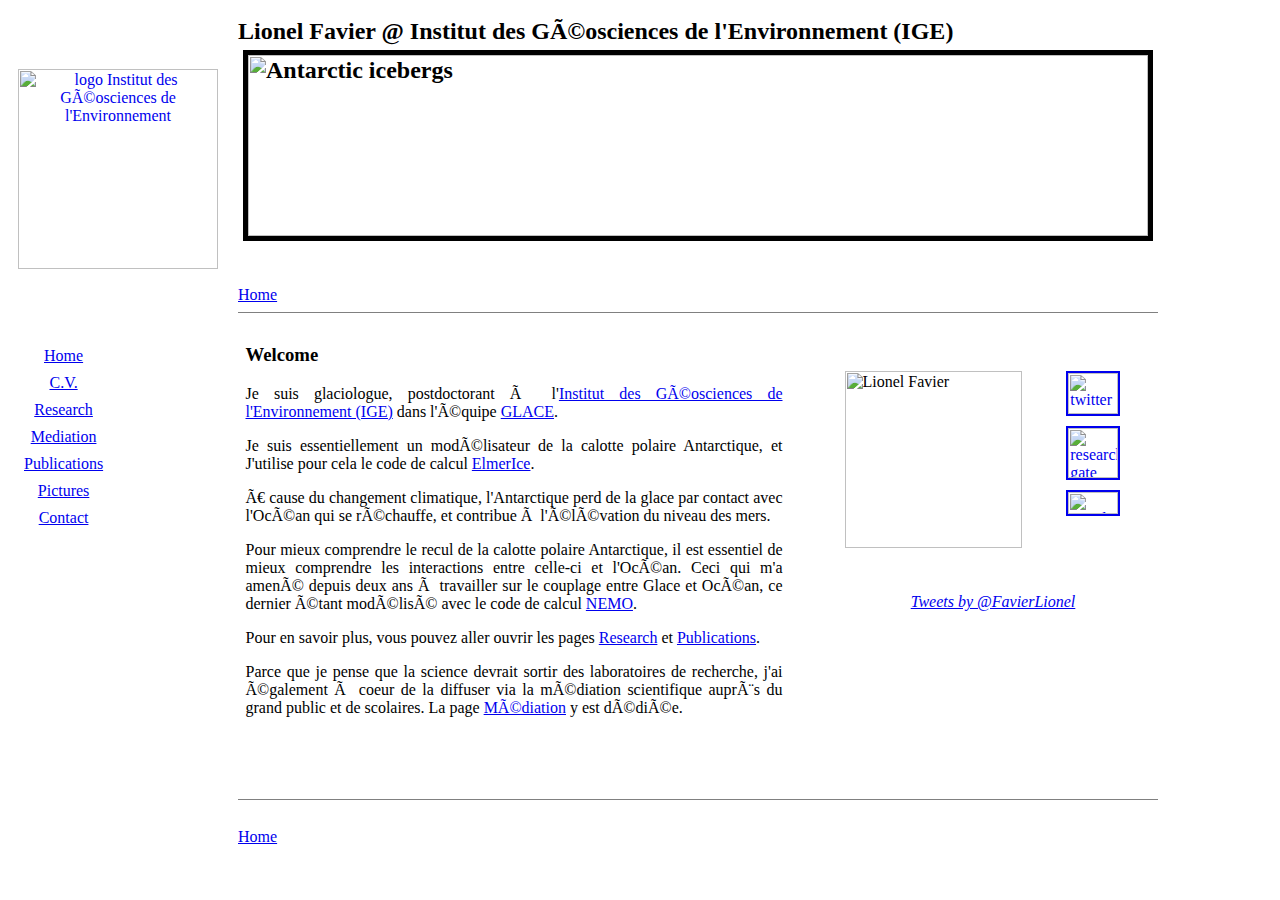
==== index.html @ 23d0ff6a "Create index.html" ====
<!DOCTYPE HTML PUBLIC "-//W3C//DTD HTML 4.01 Transitional//EN">
<html><head>


  
  <meta http-equiv="Content-Type" content="text/html; charset=ISO-8859-1">

  
  <meta name="generator" content="Bluefish 2.2.9" ><title>Lionel Favier @ Institut des Géosciences de l'Environnement (IGE)</title>
  

  
  
  <link href="docs/cha.css" rel="stylesheet" type="text/css"></head><body>
<table bordercolordark="#FFFFFF" bordercolorlight="#FFFFFF" border="0" cellpadding="10" cellspacing="0">

  <tbody>
    <tr>
      <td rowspan="2" align="center"><a href="http://www.ige-grenoble.fr/"><img style="border: 0px solid ; width: 200px;" alt="logo Institut des Géosciences de l'Environnement" src="docs/images/logoige-web.png" align="left" hspace="0"></a></td>
      <td valign="bottom" width="900">
      <h2>Lionel Favier @ Institut des Géosciences de l'Environnement (IGE)<img style="border: 5px solid ; width: 900px; height: 181px;" alt="Antarctic icebergs" src="docs/photographie/Image01Crop.jpg" hspace="5" vspace="5"></h2>
      </td>
    </tr>
    <tr>
      <td valign="bottom" width="900"><a href="index.html">Home</a>
      <hr noshade="noshade" size="1"> </td>
    </tr>
    <tr>
      <td valign="top">
      <div align="left">
      <table border="0" cellpadding="3" cellspacing="3">
        <tbody>
          <tr>
            <td align="center"><a href="index.html">Home</a></td>
          </tr>
          <tr>
            <td align="center"><a href="cv.html">C.V.</a></td>
          </tr>
          <tr>
            <td align="center"><a href="research.html">Research</a></td>
          </tr>
            
            <tr>
                <td align="center"><a href="mediation.html">Mediation</a></td>
            </tr>
            
          <tr>
            <td align="center"><a href="publications.html">Publications</a></td>
          </tr>
          <tr>
            <td align="center"><a href="pictures.html">Pictures</a></td>
          </tr>
          <tr>
            <td align="center"><a href="contact.html">Contact</a></td>
          </tr>
        </tbody>
      </table>
      </div>
      </td>
      
      <td>
      <div align="center">
      <center>
      <table style="width: 911px; height: 450px;" border="0">
        <tbody>
          <tr>
            <td valign="top";style="width: 413px;">
            <h3>Welcome<br>
            </h3>
            <p align="justify">Je suis glaciologue, postdoctorant à l'<a href="http://www.ige-grenoble.fr/">Institut des Géosciences de l'Environnement (IGE)</a> dans l'équipe <a href="http://www.ige-grenoble.fr/-glace-">GLACE</a>.</p>
            <p align="justify">Je suis essentiellement un modélisateur de la calotte polaire Antarctique, et J'utilise pour cela le code de calcul <a href="http://elmerice.elmerfem.org/">ElmerIce</a>.</p>
            <p align="justify">À cause du changement climatique, l'Antarctique perd de la glace par contact avec l'Océan qui se réchauffe, et contribue à l'élévation du niveau des mers.</p>
            <p align="justify">Pour mieux comprendre le recul de la calotte polaire Antarctique, il est essentiel de mieux comprendre les interactions entre celle-ci et l'Océan. Ceci qui m'a amené depuis deux ans à travailler sur le couplage entre Glace et Océan, ce dernier étant modélisé avec le code de calcul <a href="https://www.nemo-ocean.eu/">NEMO</a>.</p>
            <p align="justify">Pour en savoir plus, vous pouvez aller ouvrir les pages <a href="research.html">Research</a> et <a href="publications.html">Publications</a>.</p>
            
            <p align="justify">Parce que je pense que la science devrait sortir des laboratoires de recherche, j'ai également à coeur de la diffuser via la médiation scientifique auprès du grand public et de scolaires. La page <a href="mediation.html">Médiation</a> y est dédiée.</p>
            </td>
            <td style="vertical-align: top; width: 45px;"><br>
            </td>
            <td style="width: 315px; vertical-align: top;"><br>
            <table style="text-align: left; width: 304px; height: 189px;" border="0" cellpadding="2" cellspacing="2">
              <tbody>
                <tr>
                  <td style="vertical-align: top;"><img style="width: 177px; height: 177px;" alt="Lionel Favier" src="DSC00654.jpg" hspace="5" vspace="5"></td>
                  <td style="vertical-align: top;"><a href="https://twitter.com/FavierLionel"><img style="border: 2px solid ; width: 50px; height: 41px;" alt="twitter" src="docs/images/twitter.jpg" hspace="5" vspace="5"></a><br>
                  <a href="https://www.researchgate.net/profile/Lionel_Favier?ev=hdr_xprf&amp;_sg=MbMKKARkWw9nAPpEutzGyC2otchB2mxmI1wN6SYtQMyPxriQCU1B1tR9R-cZOvkd"><img style="border: 2px solid ; width: 50px; height: 50px;" alt="research gate" src="docs/images/researchGate.jpg" hspace="5" vspace="5"></a><br>
                  <a href="https://scholar.google.com/citations?user=I5Vop1gAAAAJ&amp;hl=en"><img style="border: 2px solid ; width: 50px; height: 22px;" alt="google scholar" src="docs/images/google-scholar.jpg" hspace="5" vspace="5"></a><br>
                  </td>
                </tr>
              </tbody>
            </table>
            <br>
            <br>
            <div style="text-align: center; font-style: italic; color: rgb(255, 153, 0);"><a class="twitter-timeline" width="750" height="300" href="https://twitter.com/FavierLionel" data-widget-id="693011616158388224">Tweets by @FavierLionel</a>
            <script>!function(d,s,id){var js,fjs=d.getElementsByTagName(s)[0],p=/^http:/.test(d.location)?'http':'https';if(!d.getElementById(id)){js=d.createElement(s);js.id=id;js.src=p+"://platform.twitter.com/widgets.js";fjs.parentNode.insertBefore(js,fjs);}}(document,"script","twitter-wjs");</script></div>
            </td>
          </tr>
        </tbody>
      </table>
      </center>
      </div>
      <hr noshade="noshade" size="1"> </td>
    </tr>
    <tr>
      <td>&nbsp;</td>
      <td><a href="index.html">Home</a> </td>
    </tr>
  </tbody>
</table>

<!-- Start of StatCounter Code for Default Guide -->
<script type="text/javascript">
var sc_project=10999903; 
var sc_invisible=0; 
var sc_security="b4c3bccf"; 
var scJsHost = (("https:" == document.location.protocol) ?
"https://secure." : "http://www.");
document.write("<sc"+"ript type='text/javascript' src='" +
scJsHost+
"statcounter.com/counter/counter.js'></"+"script>");
</script>
<noscript><div class="statcounter"><a title="shopify visitor
statistics" href="http://statcounter.com/shopify/" target="_blank"><img class="statcounter" src="//c.statcounter.com/10999903/0/b4c3bccf/0/" alt="shopify visitor statistics"></a></div></noscript>
<!-- End of StatCounter Code for Default Guide -->
</body></html>
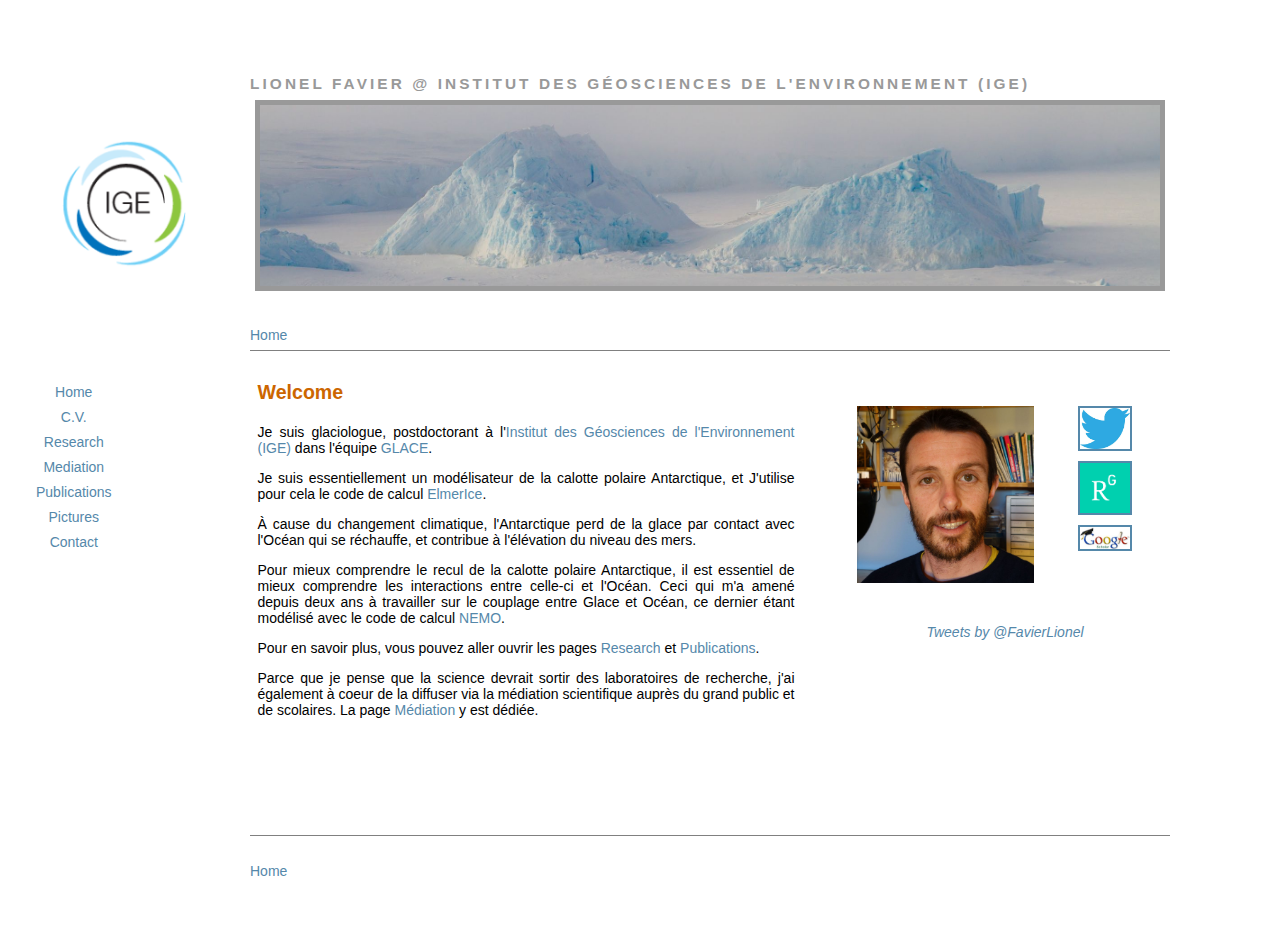
==== commit 1341fae0: "Initialisation" ====
--- a/index.html
+++ b/index.html
@@ -6,7 +6,7 @@
   <meta http-equiv="Content-Type" content="text/html; charset=ISO-8859-1">
 
   
-  <meta name="generator" content="Bluefish 2.2.9" ><title>Lionel Favier @ Institut des Géosciences de l'Environnement (IGE)</title>
+  <meta name="generator" content="Bluefish 2.2.9" ><title>Lionel Favier @ Institut des G�osciences de l'Environnement (IGE)</title>
   
 
   
@@ -16,9 +16,9 @@
 
   <tbody>
     <tr>
-      <td rowspan="2" align="center"><a href="http://www.ige-grenoble.fr/"><img style="border: 0px solid ; width: 200px;" alt="logo Institut des Géosciences de l'Environnement" src="docs/images/logoige-web.png" align="left" hspace="0"></a></td>
+      <td rowspan="2" align="center"><a href="http://www.ige-grenoble.fr/"><img style="border: 0px solid ; width: 200px;" alt="logo Institut des G�osciences de l'Environnement" src="docs/images/logoige-web.png" align="left" hspace="0"></a></td>
       <td valign="bottom" width="900">
-      <h2>Lionel Favier @ Institut des Géosciences de l'Environnement (IGE)<img style="border: 5px solid ; width: 900px; height: 181px;" alt="Antarctic icebergs" src="docs/photographie/Image01Crop.jpg" hspace="5" vspace="5"></h2>
+      <h2>Lionel Favier @ Institut des G�osciences de l'Environnement (IGE)<img style="border: 5px solid ; width: 900px; height: 181px;" alt="Antarctic icebergs" src="docs/photographie/Image01Crop.jpg" hspace="5" vspace="5"></h2>
       </td>
     </tr>
     <tr>
@@ -67,13 +67,13 @@
             <td valign="top";style="width: 413px;">
             <h3>Welcome<br>
             </h3>
-            <p align="justify">Je suis glaciologue, postdoctorant à l'<a href="http://www.ige-grenoble.fr/">Institut des Géosciences de l'Environnement (IGE)</a> dans l'équipe <a href="http://www.ige-grenoble.fr/-glace-">GLACE</a>.</p>
-            <p align="justify">Je suis essentiellement un modélisateur de la calotte polaire Antarctique, et J'utilise pour cela le code de calcul <a href="http://elmerice.elmerfem.org/">ElmerIce</a>.</p>
-            <p align="justify">À cause du changement climatique, l'Antarctique perd de la glace par contact avec l'Océan qui se réchauffe, et contribue à l'élévation du niveau des mers.</p>
-            <p align="justify">Pour mieux comprendre le recul de la calotte polaire Antarctique, il est essentiel de mieux comprendre les interactions entre celle-ci et l'Océan. Ceci qui m'a amené depuis deux ans à travailler sur le couplage entre Glace et Océan, ce dernier étant modélisé avec le code de calcul <a href="https://www.nemo-ocean.eu/">NEMO</a>.</p>
+            <p align="justify">Je suis glaciologue, postdoctorant � l'<a href="http://www.ige-grenoble.fr/">Institut des G�osciences de l'Environnement (IGE)</a> dans l'�quipe <a href="http://www.ige-grenoble.fr/-glace-">GLACE</a>.</p>
+            <p align="justify">Je suis essentiellement un mod�lisateur de la calotte polaire Antarctique, et J'utilise pour cela le code de calcul <a href="http://elmerice.elmerfem.org/">ElmerIce</a>.</p>
+            <p align="justify">� cause du changement climatique, l'Antarctique perd de la glace par contact avec l'Oc�an qui se r�chauffe, et contribue � l'�l�vation du niveau des mers.</p>
+            <p align="justify">Pour mieux comprendre le recul de la calotte polaire Antarctique, il est essentiel de mieux comprendre les interactions entre celle-ci et l'Oc�an. Ceci qui m'a amen� depuis deux ans � travailler sur le couplage entre Glace et Oc�an, ce dernier �tant mod�lis� avec le code de calcul <a href="https://www.nemo-ocean.eu/">NEMO</a>.</p>
             <p align="justify">Pour en savoir plus, vous pouvez aller ouvrir les pages <a href="research.html">Research</a> et <a href="publications.html">Publications</a>.</p>
             
-            <p align="justify">Parce que je pense que la science devrait sortir des laboratoires de recherche, j'ai également à coeur de la diffuser via la médiation scientifique auprès du grand public et de scolaires. La page <a href="mediation.html">Médiation</a> y est dédiée.</p>
+            <p align="justify">Parce que je pense que la science devrait sortir des laboratoires de recherche, j'ai �galement � coeur de la diffuser via la m�diation scientifique aupr�s du grand public et de scolaires. La page <a href="mediation.html">M�diation</a> y est d�di�e.</p>
             </td>
             <td style="vertical-align: top; width: 45px;"><br>
             </td>
@@ -122,4 +122,4 @@
 <noscript><div class="statcounter"><a title="shopify visitor
 statistics" href="http://statcounter.com/shopify/" target="_blank"><img class="statcounter" src="//c.statcounter.com/10999903/0/b4c3bccf/0/" alt="shopify visitor statistics"></a></div></noscript>
 <!-- End of StatCounter Code for Default Guide -->
-</body></html>
+</body></html>--- a/docs/cha.css
+++ b/docs/cha.css
@@ -0,0 +1,104 @@
+/* BODY TEXT */
+
+
+body {
+
+	font-size: 14px;
+	margin : 0;
+ 
+	padding : 40px 20px;
+
+	font:x-small "Trebuchet MS",Trebuchet,Arial,Verdana,Sans-serif;
+	background-color: #ffffff;
+
+	color: #000000;
+	font-style: normal;
+
+	font-weight: normal;
+	text-decoration: none;
+}
+
+
+
+P,TD,LI,ADDRESS {
+	font-size: 14px;
+	font-style: normal;
+}
+
+/* HYPERLINKS */
+
+
+A:link {
+	color:#58a;
+	text-decoration:none;
+}
+A:visited {
+	color:#58a;
+	text-decoration:none;
+}
+A:img {
+
+	border-width:0;
+}
+
+A:hover {
+
+	text-decoration:underline;
+
+	color: #c60;
+
+}
+
+
+/**** HEADER ****/
+
+
+
+
+h2 {
+
+  margin:1.5em 0 .75em;
+  font:bold 110%/1.4em "Trebuchet MS",Trebuchet,Arial,Verdana,Sans-serif;
+  text-transform:uppercase;
+  letter-spacing:.2em;
+  color:#999;
+}
+
+
+
+
+h3 {
+
+  font-size: 140%;
+  color : #c60;
+}
+
+
+
+h4 {
+  margin:1em 0;
+  font:bold 78%/1.6em "Trebuchet MS",Trebuchet,Arial,Verdana,Sans-serif;
+  text-transform:uppercase;
+  letter-spacing:.2em;
+  color:#999;
+}
+
+
+h5 {
+
+  font-size: 100%;
+  color:#999;
+}
+
+
+h6 {
+
+  font-size: 80%;
+  color:#999;
+  font-weight: normal;
+}
+
+
+
+
+
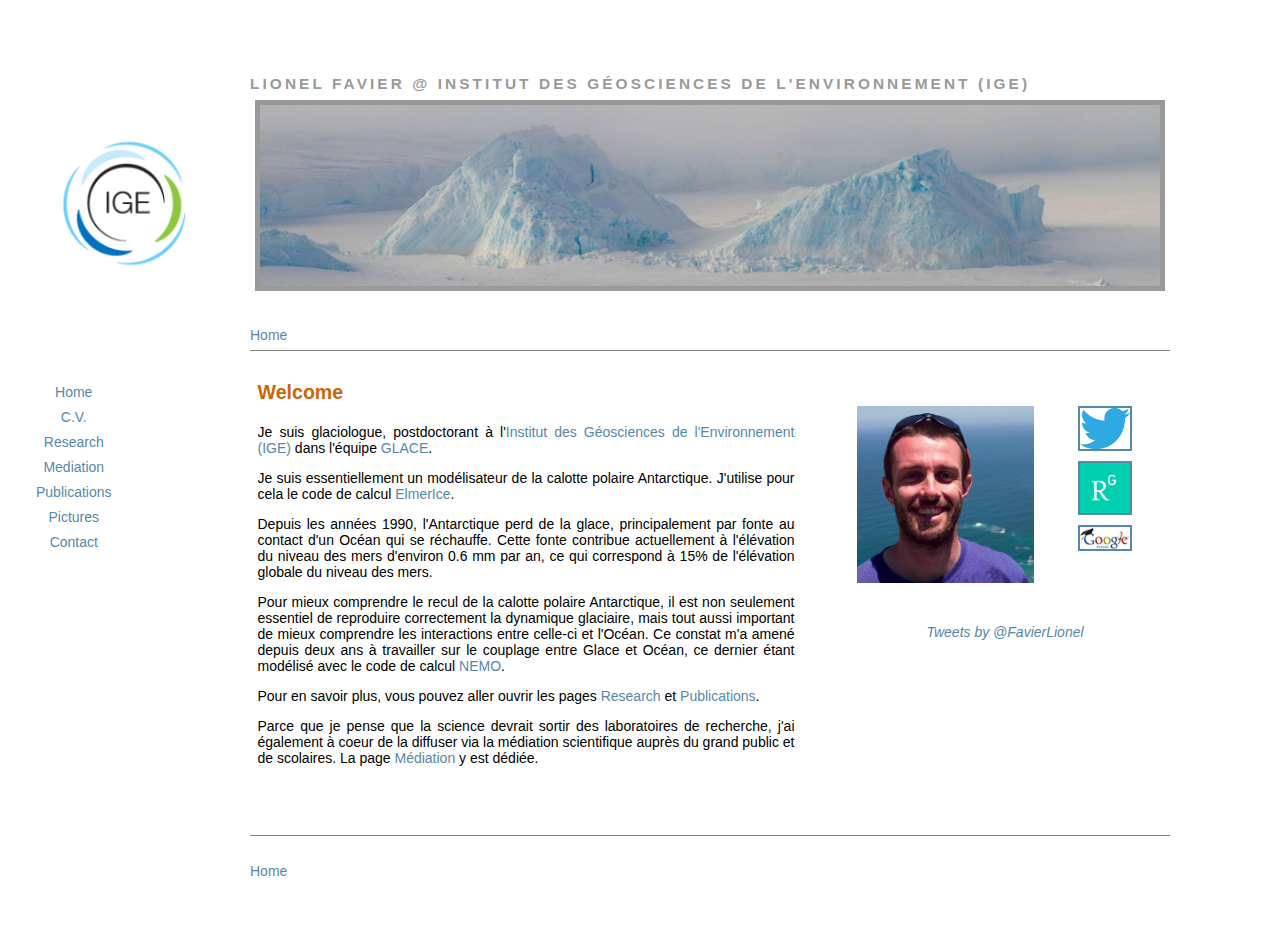
==== commit 81023264: "Mises à jour" ====
--- a/index.html
+++ b/index.html
@@ -1,17 +1,10 @@
 <!DOCTYPE HTML PUBLIC "-//W3C//DTD HTML 4.01 Transitional//EN">
 <html><head>
-
-
   
-  <meta http-equiv="Content-Type" content="text/html; charset=ISO-8859-1">
-
+<meta http-equiv="Content-Type" content="text/html; charset=ISO-8859-1">
+<meta name="generator" content="Bluefish 2.2.9" ><title>Lionel Favier @ Institut des G�osciences de l'Environnement (IGE)</title>
   
-  <meta name="generator" content="Bluefish 2.2.9" ><title>Lionel Favier @ Institut des G�osciences de l'Environnement (IGE)</title>
-  
-
-  
-  
-  <link href="docs/cha.css" rel="stylesheet" type="text/css"></head><body>
+<link href="docs/cha.css" rel="stylesheet" type="text/css"></head><body>
 <table bordercolordark="#FFFFFF" bordercolorlight="#FFFFFF" border="0" cellpadding="10" cellspacing="0">
 
   <tbody>
@@ -68,9 +61,9 @@
             <h3>Welcome<br>
             </h3>
             <p align="justify">Je suis glaciologue, postdoctorant � l'<a href="http://www.ige-grenoble.fr/">Institut des G�osciences de l'Environnement (IGE)</a> dans l'�quipe <a href="http://www.ige-grenoble.fr/-glace-">GLACE</a>.</p>
-            <p align="justify">Je suis essentiellement un mod�lisateur de la calotte polaire Antarctique, et J'utilise pour cela le code de calcul <a href="http://elmerice.elmerfem.org/">ElmerIce</a>.</p>
-            <p align="justify">� cause du changement climatique, l'Antarctique perd de la glace par contact avec l'Oc�an qui se r�chauffe, et contribue � l'�l�vation du niveau des mers.</p>
-            <p align="justify">Pour mieux comprendre le recul de la calotte polaire Antarctique, il est essentiel de mieux comprendre les interactions entre celle-ci et l'Oc�an. Ceci qui m'a amen� depuis deux ans � travailler sur le couplage entre Glace et Oc�an, ce dernier �tant mod�lis� avec le code de calcul <a href="https://www.nemo-ocean.eu/">NEMO</a>.</p>
+            <p align="justify">Je suis essentiellement un mod�lisateur de la calotte polaire Antarctique. J'utilise pour cela le code de calcul <a href="http://elmerice.elmerfem.org/">ElmerIce</a>.</p>
+            <p align="justify">Depuis les ann�es 1990, l'Antarctique perd de la glace, principalement par fonte au contact d'un Oc�an qui se r�chauffe. Cette fonte contribue actuellement � l'�l�vation du niveau des mers d'environ 0.6 mm par an, ce qui correspond � 15% de l'�l�vation globale du niveau des mers.</p>
+            <p align="justify">Pour mieux comprendre le recul de la calotte polaire Antarctique, il est non seulement essentiel de reproduire correctement la dynamique glaciaire, mais tout aussi important de mieux comprendre les interactions entre celle-ci et l'Oc�an. Ce constat m'a amen� depuis deux ans � travailler sur le couplage entre Glace et Oc�an, ce dernier �tant mod�lis� avec le code de calcul <a href="https://www.nemo-ocean.eu/">NEMO</a>.</p>
             <p align="justify">Pour en savoir plus, vous pouvez aller ouvrir les pages <a href="research.html">Research</a> et <a href="publications.html">Publications</a>.</p>
             
             <p align="justify">Parce que je pense que la science devrait sortir des laboratoires de recherche, j'ai �galement � coeur de la diffuser via la m�diation scientifique aupr�s du grand public et de scolaires. La page <a href="mediation.html">M�diation</a> y est d�di�e.</p>
@@ -81,7 +74,7 @@
             <table style="text-align: left; width: 304px; height: 189px;" border="0" cellpadding="2" cellspacing="2">
               <tbody>
                 <tr>
-                  <td style="vertical-align: top;"><img style="width: 177px; height: 177px;" alt="Lionel Favier" src="DSC00654.jpg" hspace="5" vspace="5"></td>
+                  <td style="vertical-align: top;"><img style="width: 177px; height: 177px;" alt="Lionel Favier" src="lionel.jpg" hspace="5" vspace="5"></td>
                   <td style="vertical-align: top;"><a href="https://twitter.com/FavierLionel"><img style="border: 2px solid ; width: 50px; height: 41px;" alt="twitter" src="docs/images/twitter.jpg" hspace="5" vspace="5"></a><br>
                   <a href="https://www.researchgate.net/profile/Lionel_Favier?ev=hdr_xprf&amp;_sg=MbMKKARkWw9nAPpEutzGyC2otchB2mxmI1wN6SYtQMyPxriQCU1B1tR9R-cZOvkd"><img style="border: 2px solid ; width: 50px; height: 50px;" alt="research gate" src="docs/images/researchGate.jpg" hspace="5" vspace="5"></a><br>
                   <a href="https://scholar.google.com/citations?user=I5Vop1gAAAAJ&amp;hl=en"><img style="border: 2px solid ; width: 50px; height: 22px;" alt="google scholar" src="docs/images/google-scholar.jpg" hspace="5" vspace="5"></a><br>
@@ -122,4 +115,4 @@
 <noscript><div class="statcounter"><a title="shopify visitor
 statistics" href="http://statcounter.com/shopify/" target="_blank"><img class="statcounter" src="//c.statcounter.com/10999903/0/b4c3bccf/0/" alt="shopify visitor statistics"></a></div></noscript>
 <!-- End of StatCounter Code for Default Guide -->
-</body></html>+</body></html>
--- a/docs/cha.css
+++ b/docs/cha.css
@@ -1,5 +1,4 @@
 /* BODY TEXT */
-
 
 body {
 
@@ -17,11 +16,17 @@
 	font-weight: normal;
 	text-decoration: none;
 }
-
-
-
-P,TD,LI,ADDRESS {
+li {
+line-height: 115%;
+list-style-type: circle; /* on annule la puce par défaut */
+background-image: url(image.png); /* on affiche l'image souhaitée */
+background-repeat: no-repeat; /* on annule la répétition par défaut */
+background-position: left; /* on positionne où l'on veut */
+padding-left: 20px; /* pour éviter la superposition du contenu */	
+}
+p,td,li,address {
 	font-size: 14px;
+        font-family:'Helvetica', 'Arial', 'Sans-Serif';
 	font-style: normal;
 }
 
@@ -37,23 +42,14 @@
 	text-decoration:none;
 }
 A:img {
-
 	border-width:0;
 }
-
 A:hover {
-
 	text-decoration:underline;
-
 	color: #c60;
-
 }
 
-
 /**** HEADER ****/
-
-
-
 
 h2 {
 
@@ -63,18 +59,11 @@
   letter-spacing:.2em;
   color:#999;
 }
-
-
-
-
 h3 {
 
   font-size: 140%;
   color : #c60;
 }
-
-
-
 h4 {
   margin:1em 0;
   font:bold 78%/1.6em "Trebuchet MS",Trebuchet,Arial,Verdana,Sans-serif;
@@ -82,15 +71,11 @@
   letter-spacing:.2em;
   color:#999;
 }
-
-
 h5 {
 
   font-size: 100%;
   color:#999;
 }
-
-
 h6 {
 
   font-size: 80%;
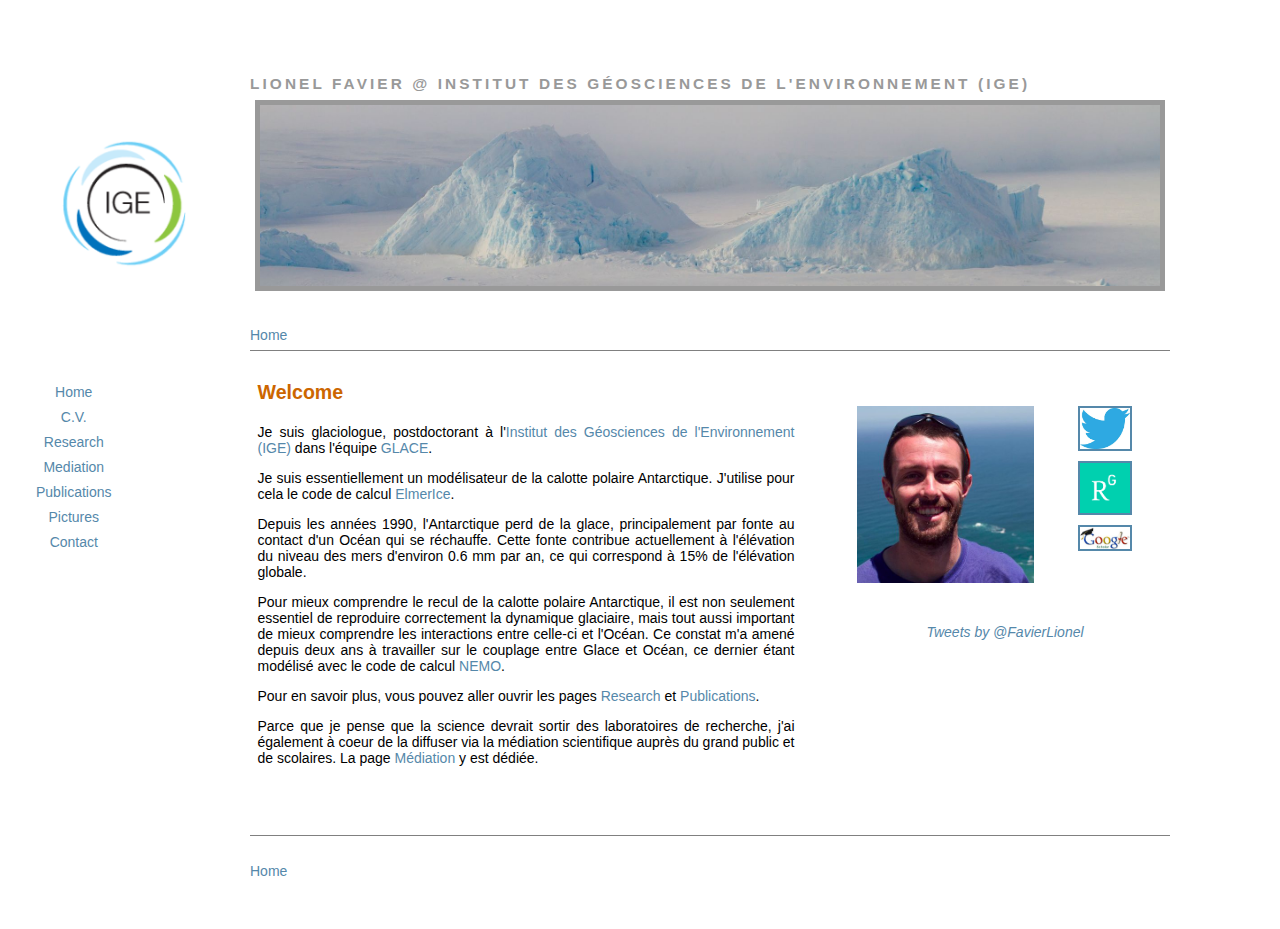
==== commit e108ff2a: "Update index.html" ====
--- a/index.html
+++ b/index.html
@@ -1,17 +1,17 @@
 <!DOCTYPE HTML PUBLIC "-//W3C//DTD HTML 4.01 Transitional//EN">
 <html><head>
   
-<meta http-equiv="Content-Type" content="text/html; charset=ISO-8859-1">
-<meta name="generator" content="Bluefish 2.2.9" ><title>Lionel Favier @ Institut des G�osciences de l'Environnement (IGE)</title>
+<meta http-equiv="Content-Type" content="text/html; charset=UTF-8">
+<meta name="generator" content="Bluefish 2.2.9" ><title>Lionel Favier @ Institut des Géosciences de l'Environnement (IGE)</title>
   
 <link href="docs/cha.css" rel="stylesheet" type="text/css"></head><body>
 <table bordercolordark="#FFFFFF" bordercolorlight="#FFFFFF" border="0" cellpadding="10" cellspacing="0">
 
   <tbody>
     <tr>
-      <td rowspan="2" align="center"><a href="http://www.ige-grenoble.fr/"><img style="border: 0px solid ; width: 200px;" alt="logo Institut des G�osciences de l'Environnement" src="docs/images/logoige-web.png" align="left" hspace="0"></a></td>
+      <td rowspan="2" align="center"><a href="http://www.ige-grenoble.fr/"><img style="border: 0px solid ; width: 200px;" alt="logo Institut des Géosciences de l'Environnement" src="docs/images/logoige-web.png" align="left" hspace="0"></a></td>
       <td valign="bottom" width="900">
-      <h2>Lionel Favier @ Institut des G�osciences de l'Environnement (IGE)<img style="border: 5px solid ; width: 900px; height: 181px;" alt="Antarctic icebergs" src="docs/photographie/Image01Crop.jpg" hspace="5" vspace="5"></h2>
+      <h2>Lionel Favier @ Institut des Géosciences de l'Environnement (IGE)<img style="border: 5px solid ; width: 900px; height: 181px;" alt="Antarctic icebergs" src="docs/photographie/Image01Crop.jpg" hspace="5" vspace="5"></h2>
       </td>
     </tr>
     <tr>
@@ -60,13 +60,13 @@
             <td valign="top";style="width: 413px;">
             <h3>Welcome<br>
             </h3>
-            <p align="justify">Je suis glaciologue, postdoctorant � l'<a href="http://www.ige-grenoble.fr/">Institut des G�osciences de l'Environnement (IGE)</a> dans l'�quipe <a href="http://www.ige-grenoble.fr/-glace-">GLACE</a>.</p>
-            <p align="justify">Je suis essentiellement un mod�lisateur de la calotte polaire Antarctique. J'utilise pour cela le code de calcul <a href="http://elmerice.elmerfem.org/">ElmerIce</a>.</p>
-            <p align="justify">Depuis les ann�es 1990, l'Antarctique perd de la glace, principalement par fonte au contact d'un Oc�an qui se r�chauffe. Cette fonte contribue actuellement � l'�l�vation du niveau des mers d'environ 0.6 mm par an, ce qui correspond � 15% de l'�l�vation globale du niveau des mers.</p>
-            <p align="justify">Pour mieux comprendre le recul de la calotte polaire Antarctique, il est non seulement essentiel de reproduire correctement la dynamique glaciaire, mais tout aussi important de mieux comprendre les interactions entre celle-ci et l'Oc�an. Ce constat m'a amen� depuis deux ans � travailler sur le couplage entre Glace et Oc�an, ce dernier �tant mod�lis� avec le code de calcul <a href="https://www.nemo-ocean.eu/">NEMO</a>.</p>
+            <p align="justify">Je suis glaciologue, postdoctorant à l'<a href="http://www.ige-grenoble.fr/">Institut des Géosciences de l'Environnement (IGE)</a> dans l'équipe <a href="http://www.ige-grenoble.fr/-glace-">GLACE</a>.</p>
+            <p align="justify">Je suis essentiellement un modélisateur de la calotte polaire Antarctique. J'utilise pour cela le code de calcul <a href="http://elmerice.elmerfem.org/">ElmerIce</a>.</p>
+            <p align="justify">Depuis les années 1990, l'Antarctique perd de la glace, principalement par fonte au contact d'un Océan qui se réchauffe. Cette fonte contribue actuellement à l'élévation du niveau des mers d'environ 0.6 mm par an, ce qui correspond à 15% de l'élévation globale.</p>
+            <p align="justify">Pour mieux comprendre le recul de la calotte polaire Antarctique, il est non seulement essentiel de reproduire correctement la dynamique glaciaire, mais tout aussi important de mieux comprendre les interactions entre celle-ci et l'Océan. Ce constat m'a amené depuis deux ans à travailler sur le couplage entre Glace et Océan, ce dernier étant modélisé avec le code de calcul <a href="https://www.nemo-ocean.eu/">NEMO</a>.</p>
             <p align="justify">Pour en savoir plus, vous pouvez aller ouvrir les pages <a href="research.html">Research</a> et <a href="publications.html">Publications</a>.</p>
             
-            <p align="justify">Parce que je pense que la science devrait sortir des laboratoires de recherche, j'ai �galement � coeur de la diffuser via la m�diation scientifique aupr�s du grand public et de scolaires. La page <a href="mediation.html">M�diation</a> y est d�di�e.</p>
+            <p align="justify">Parce que je pense que la science devrait sortir des laboratoires de recherche, j'ai également à coeur de la diffuser via la médiation scientifique auprès du grand public et de scolaires. La page <a href="mediation.html">Médiation</a> y est dédiée.</p>
             </td>
             <td style="vertical-align: top; width: 45px;"><br>
             </td>
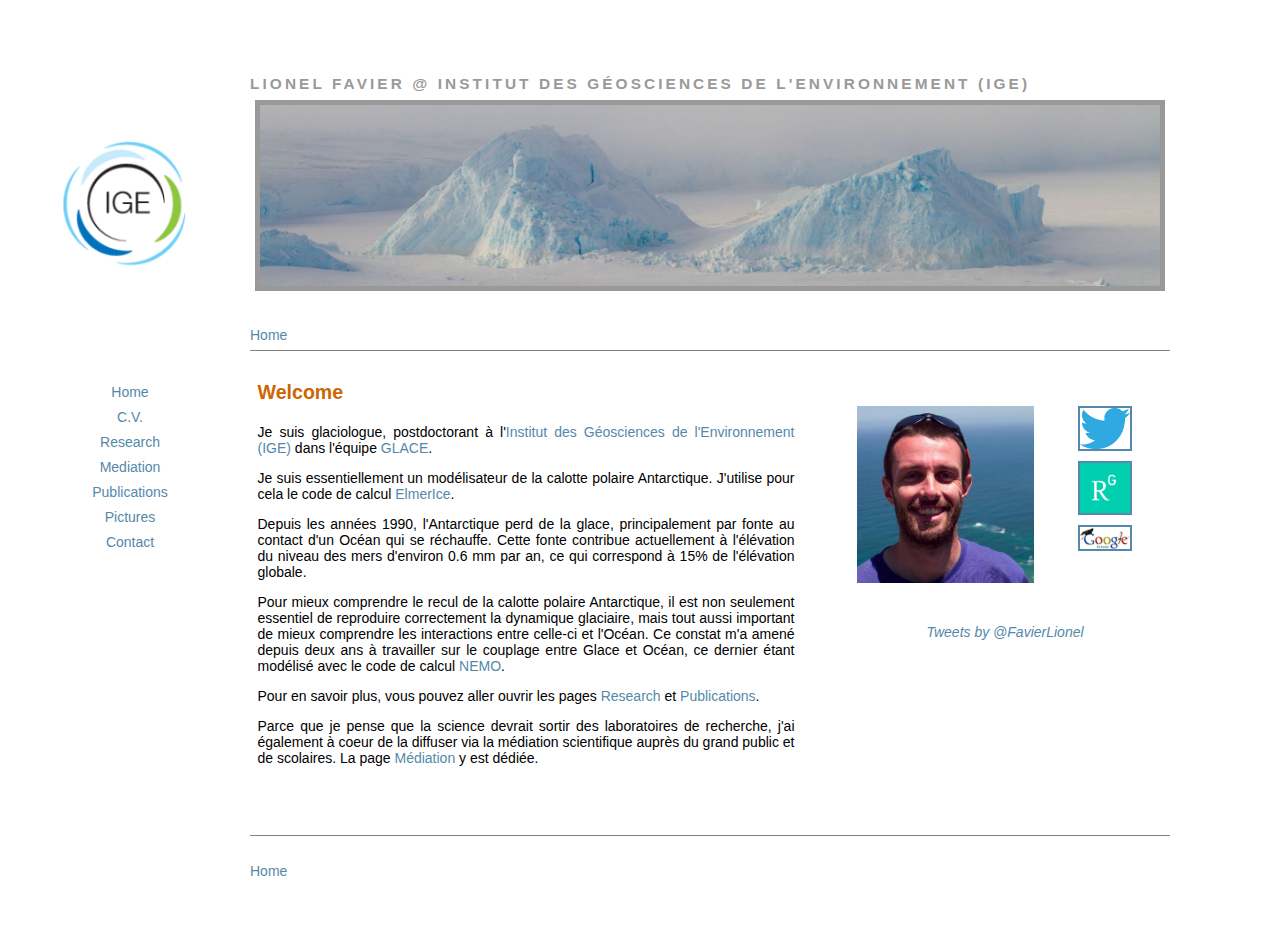
==== commit b0979aea: "Update index.html" ====
--- a/index.html
+++ b/index.html
@@ -20,7 +20,7 @@
     </tr>
     <tr>
       <td valign="top">
-      <div align="left">
+      <div align="center">
       <table border="0" cellpadding="3" cellspacing="3">
         <tbody>
           <tr>
